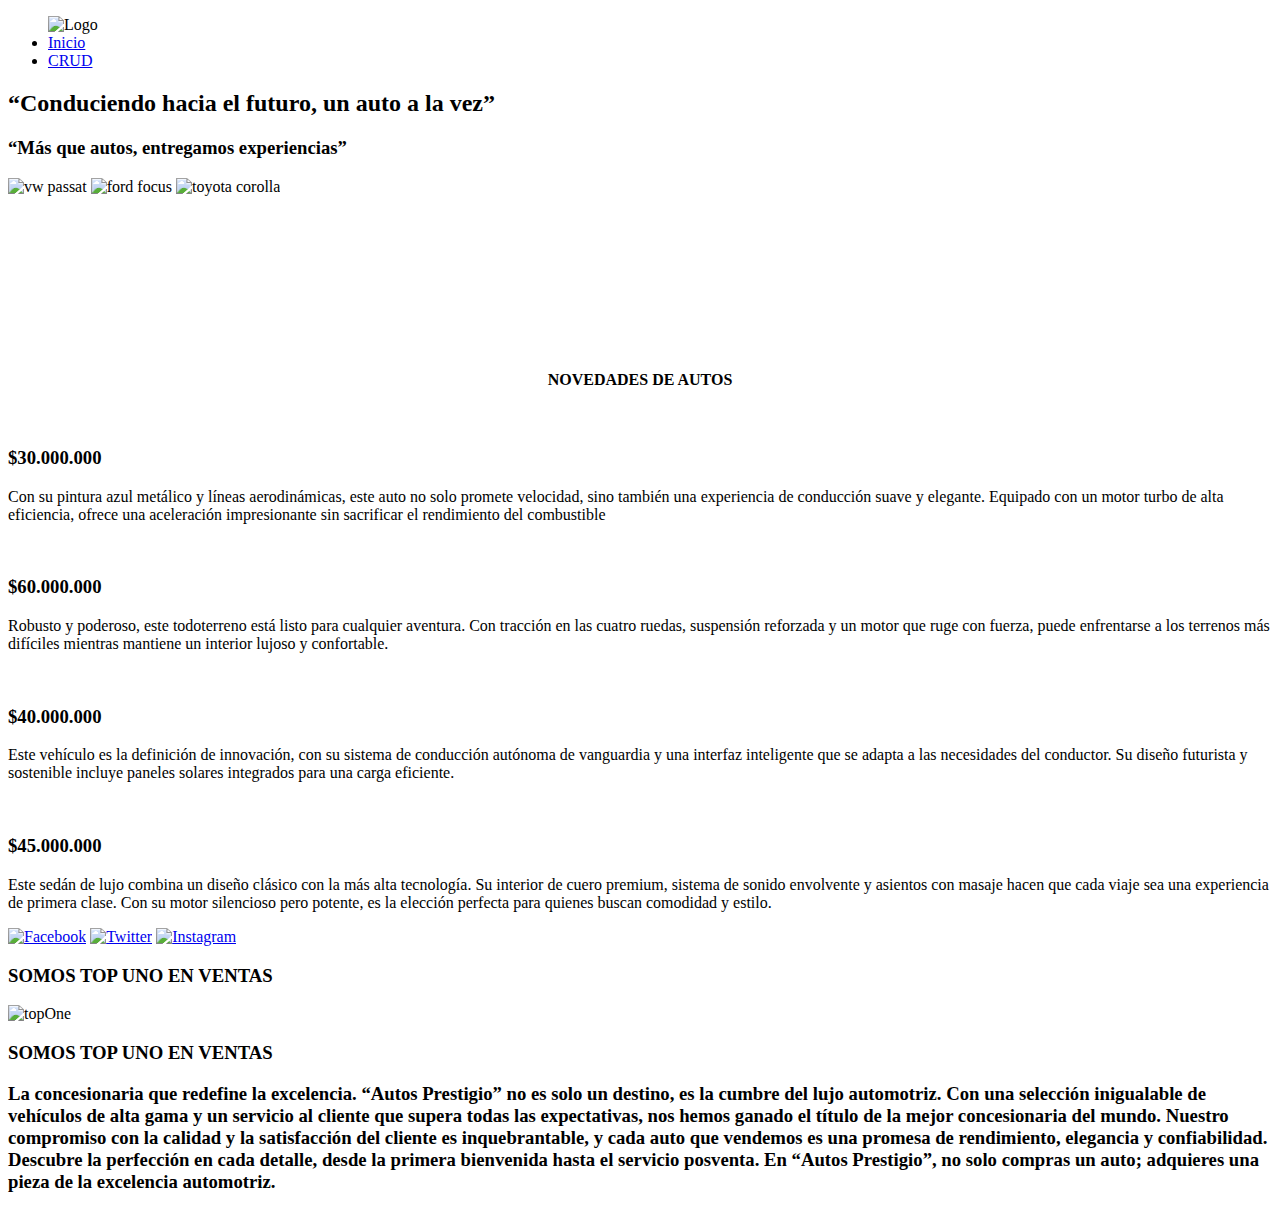
==== index.html @ 8c6e20cc "Cambie el archivo index.html a roort" ====
<!DOCTYPE html>
<html lang="es">

<head>
    <meta charset="UTF-8">
    <meta name="viewport" content="width=device-width, initial-scale=1.0">

    <!-- TIPOGRAFIA GOOGLE FONTS -->
    <link rel="preconnect" href="https://fonts.googleapis.com">
    <link rel="preconnect" href="https://fonts.gstatic.com" crossorigin>
    <link href="https://fonts.googleapis.com/css2?family=Raleway:ital,wght@0,100..900;1,100..900&display=swap"
        rel="stylesheet">
    <link rel="shortcut icon" href="assets/img/sedan.png" type="image/x-icon">

    <title>Concesionaria de Autos</title>
    <!-- CSS PERSONALIZADO -->
    <link rel="stylesheet" href="static/css/styles.css">
</head>

<body>
    <header>
        <!-- BARRA DE NAVEGACIÓN -->
        <nav class="navbar">
            <div class="hamburger" onclick="toggleMenu()">
                <span class="bar"></span>
                <span class="bar"></span>
                <span class="bar"></span>
            </div>
            <ul class="nav-menu">
                <!-- colocar un logo -->
                <img src="assets/img/sedan.png" alt="Logo" class="logo">
                <li><a href="index.html">Inicio</a></li>
                <!-- <li><a href="templates/contacto.html">Contacto</a></li> -->
                <li><a href="../templates/crud.html">CRUD</a></li>
            </ul>
        </nav>
    </header>

    <main>
        <section class="slogan">
            <div class="espaciado3"></div>
            <h2>
                “Conduciendo hacia el futuro, un auto a la vez”
            </h2>
            <h3>
                “Más que autos, entregamos experiencias”
            </h3>
        </section>
        <div class="espaciado3"></div>
        <div class="carrusel">
            <img src="https://automotiva.com.ar/wp-content/uploads/2019/02/Volkswagen_Passat_2020-5.jpg"
                alt="vw passat">
            <img src="https://fotos.perfil.com/2021/10/15/trim/1280/720/ford-focus-2022-1246536.jpg" alt="ford focus">
            <img src="https://fotos.perfil.com/2022/06/03/toyota-corolla-1366408.jpg" alt="toyota corolla">
        </div>
        <section class="videoPresentacion">
            <iframe src="https://www.youtube.com/embed/ucvaV1svfTs?autoplay=1&mute=1"
                title="Los 10 autos DEPORTIVOS más BARATOS" frameborder="0"
                allow="accelerometer; autoplay; clipboard-write; encrypted-media; gyroscope; picture-in-picture; web-share"
                referrerpolicy="strict-origin-when-cross-origin" allowfullscreen></iframe>
        </section>

        <div>
            <h4 class="novedades" style="text-align: center;">NOVEDADES DE AUTOS</h4>
        </div>
        <!-- NOTA: A FUTURO ACA DEBE TRAER LA INFO DE LA API -->
        <section>
            <!-- CONTENEDOR PRINCIPAL PA LAS TARJETAS, QUE TIENEN NOTICIAS U OFERTAS -->
            <div class="contenedorNoticias">
                <div class="card">
                    <img src="https://s1.abcstatics.com/media/motor/2015/12/21/coche-azul--620x349.jpg" alt="">
                    <h3>$30.000.000</h3>
                    <p>
                        Con su pintura azul metálico y líneas aerodinámicas, este auto no solo promete velocidad, sino
                        también una experiencia de conducción suave y elegante. Equipado con un motor turbo de alta
                        eficiencia, ofrece una aceleración impresionante sin sacrificar el rendimiento del combustible
                    </p>
                </div>
                <div class="card">
                    <img src="https://www.chevrolet.com.ar/content/dam/chevrolet/mercosur/argentina/espanol/index/pickups-and-trucks/2021-s10-cd-hc/01-images/refresh/colorizer/chevrolet-s10-high-country-black-meet-kettle.png?imwidth=960"
                        alt="">
                    <h3>$60.000.000</h3>
                    <p>
                        Robusto y poderoso, este todoterreno está listo para cualquier aventura. Con tracción en las
                        cuatro ruedas, suspensión reforzada y un motor que ruge con fuerza, puede enfrentarse a los
                        terrenos más difíciles mientras mantiene un interior lujoso y confortable.
                    </p>
                </div>
                <div class="card">
                    <img src="https://www.infobae.com/new-resizer/JKlOyoHdeqJhhh18nzJpnIygwEY=/1440x960/filters:format(webp):quality(85)/cloudfront-us-east-1.images.arcpublishing.com/infobae/7FPSIL56TRC2BOYQKAPUJLPKVA.jpeg"
                        alt="">
                    <h3>$40.000.000</h3>
                    <p>Este vehículo es la definición de innovación, con su sistema de conducción autónoma de vanguardia
                        y una interfaz inteligente que se adapta a las necesidades del conductor. Su diseño futurista y
                        sostenible incluye paneles solares integrados para una carga eficiente.</p>
                </div>
                <div class="card">
                    <img src="https://chery.cl/wp-content/uploads/2022/01/tipos-de-autos.jpg" alt="">
                    <h3>$45.000.000</h3>
                    <p>
                        Este sedán de lujo combina un diseño clásico con la más alta tecnología. Su interior de cuero
                        premium, sistema de sonido envolvente y asientos con masaje hacen que cada viaje sea una
                        experiencia de primera clase. Con su motor silencioso pero potente, es la elección perfecta para
                        quienes buscan comodidad y estilo.
                    </p>
                </div>
            </div>
        </section>

    </main>
    <footer>
        <!-- TALVEZ SE DEBERIA AGREGAR MAS INFO O MARKETING -->
        <section class="infoMarketing">
            <div class="redes">
                <a href="https://www.facebook.com/concesionaria"><img src="https://cdn-icons-png.flaticon.com/256/124/124010.png" alt="Facebook"></a>
                <a href="https://www.twitter.com/concesionaria"><img src="https://cdn-icons-png.flaticon.com/512/124/124021.png" alt="Twitter"></a>
                <a href="https://www.instagram.com/concecionaria"><img src="https://cdn-icons-png.flaticon.com/512/174/174855.png" alt="Instagram"></a>
            </div>
            <h3 class="espaciado3">SOMOS TOP UNO EN VENTAS</h3>
            <img src="https://png.pngtree.com/png-clipart/20221008/original/pngtree-number-1-best-seller-award-badge-png-image_8666630.png"
                alt="topOne">
            <h3 class="espaciado3">SOMOS TOP UNO EN VENTAS</h3>
            <h3>
                La concesionaria que redefine la excelencia. “Autos Prestigio” no es solo un destino, es la cumbre del
                lujo automotriz. Con una selección inigualable de vehículos de alta gama y un servicio al cliente que
                supera todas las expectativas, nos hemos ganado el título de la mejor concesionaria del mundo. Nuestro
                compromiso con la calidad y la satisfacción del cliente es inquebrantable, y cada auto que vendemos es
                una promesa de rendimiento, elegancia y confiabilidad. Descubre la perfección en cada detalle, desde la
                primera bienvenida hasta el servicio posventa. En “Autos Prestigio”, no solo compras un auto; adquieres
                una pieza de la excelencia automotriz.
            </h3>
        </section>
    </footer>
    <script src="index.js"></script>
</body>

</html>
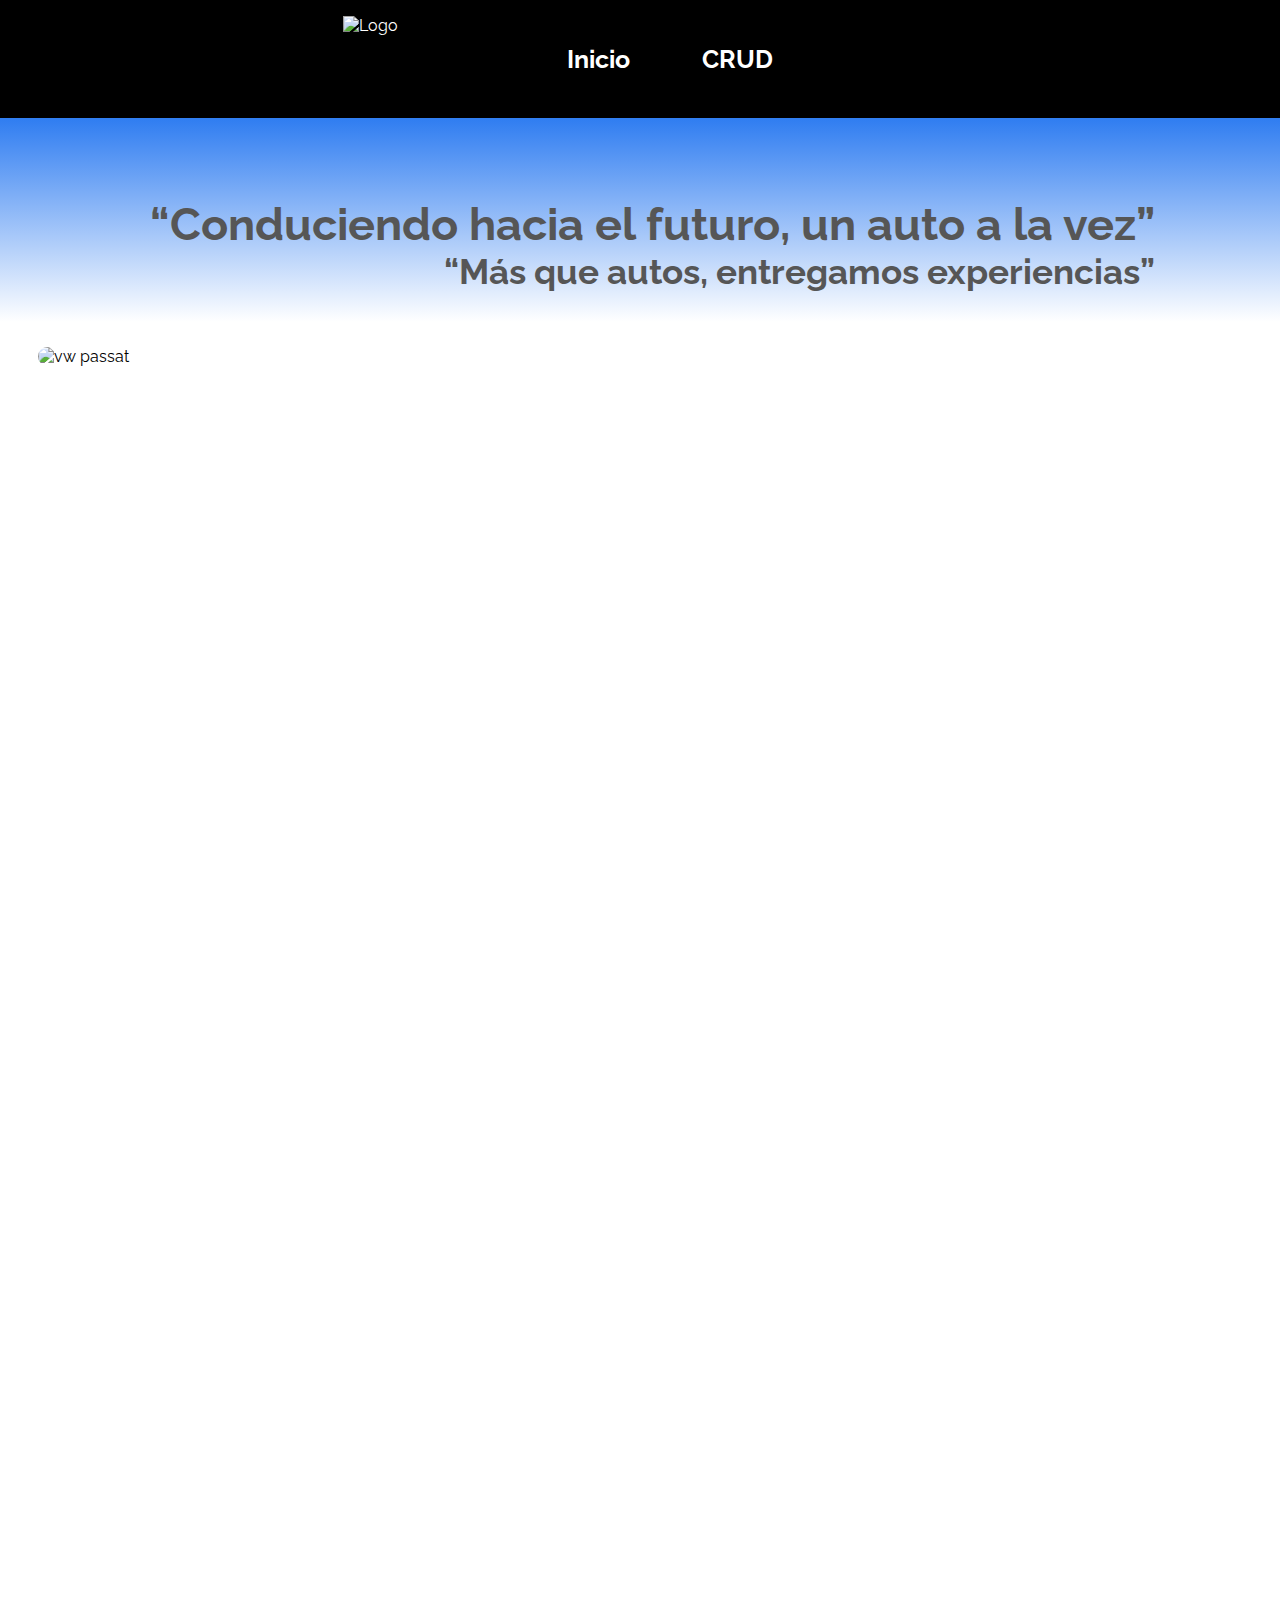
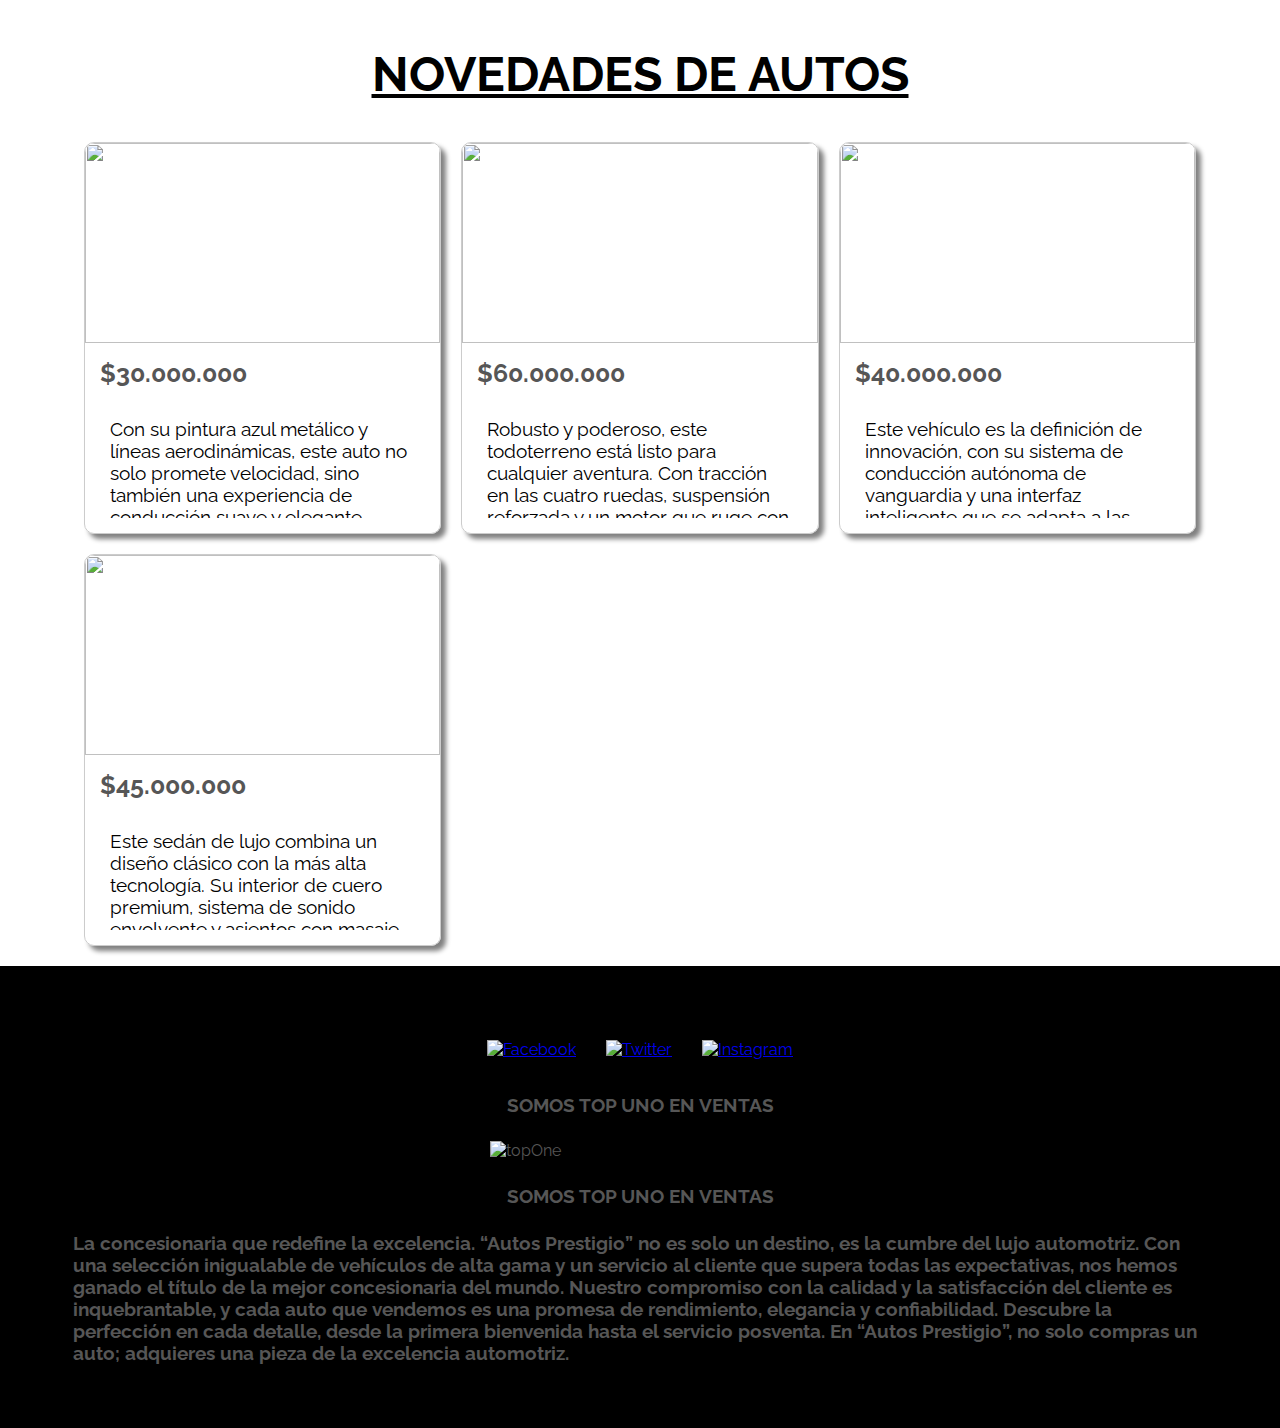
==== commit 9a7d324f: "ajuste los link a la nueva posicion de index.htmal" ====
--- a/index.html
+++ b/index.html
@@ -14,7 +14,7 @@
 
     <title>Concesionaria de Autos</title>
     <!-- CSS PERSONALIZADO -->
-    <link rel="stylesheet" href="static/css/styles.css">
+    <link rel="stylesheet" href="./crudAutos-main/static/css/styles.css">
 </head>
 
 <body>
@@ -31,7 +31,7 @@
                 <img src="assets/img/sedan.png" alt="Logo" class="logo">
                 <li><a href="index.html">Inicio</a></li>
                 <!-- <li><a href="templates/contacto.html">Contacto</a></li> -->
-                <li><a href="../templates/crud.html">CRUD</a></li>
+                <li><a href="../crudAutos-main/templates/crud.html">CRUD</a></li>
             </ul>
         </nav>
     </header>
@@ -131,7 +131,7 @@
             </h3>
         </section>
     </footer>
-    <script src="index.js"></script>
+    <script src="/crudAutos-main/index.js"></script>
 </body>
 
 </html>--- a/crudAutos-main/static/css/styles.css
+++ b/crudAutos-main/static/css/styles.css
@@ -0,0 +1,333 @@
+/* ESTE CSS CONTIENE ESTILOS DEL NAVBAR Y FOOTER */
+
+
+* {
+    margin: 0;
+    padding: 0;
+    box-sizing: border-box;
+    /* agregar o cambiar tipografia */
+    font-family: "Raleway", sans-serif;
+    font-optical-sizing: auto;
+    /* font-weight: <weight>; */
+    font-style: normal;
+}
+
+
+h2,
+h3 {
+    color: #565656;
+}
+
+h4 {
+    margin-top: 20px;
+    margin-bottom: 20px;
+    font-size: 3rem;
+    text-decoration: underline;
+}
+
+header {
+    /* background-color: #317ef1; */
+    background-color: black;
+    color: white;
+    /* height: 300px; */
+    padding: 0px;
+}
+
+nav {
+    padding-top: 25px;
+    display: flex;
+    align-items: center;
+    /* height: 100%; */
+    flex-direction: column;
+    justify-content: space-evenly;
+    /* padding: 50px; */
+}
+
+nav ul {
+    list-style: none;
+    display: flex;
+}
+
+nav ul li {
+    margin: 20px;
+}
+
+nav ul li a {
+    transition-duration: 0.1s;
+    text-decoration: none;
+    color: white;
+    font-weight: bold;
+    font-size: 25px;
+}
+
+/* menu hamburguesa */
+
+/* Estilos generales */
+.navbar {
+    display: flex;
+    justify-content: space-between;
+    align-items: center;
+    padding: 1rem;
+    margin-top: 0px;
+    
+}
+
+.logo {
+    max-width: 100px;
+}
+
+.nav-menu {
+    list-style: none;
+    display: flex;
+    margin: 0;
+    padding: 0;
+}
+
+.nav-menu li a {
+    text-decoration: none;
+    padding: 0.5rem 1rem;
+    display: block;
+    z-index: 1001;
+}
+
+/* Estilos del menú hamburguesa */
+.hamburger {
+    margin-top: 50px;
+    cursor: pointer;
+    z-index: 1000;
+}
+
+.hamburger .bar {
+    display: block;
+    width: 30px;
+    height: 5px;
+    margin: 5px auto;
+    background-color: #333;
+    transition: all 0.3s ease-in-out;
+}
+
+/* Estilos para dispositivos móviles */
+@media (max-width: 768px) {
+
+    nav ul,
+    nav {
+        flex-direction: column;
+        align-items: center;
+        margin-top: 55px;
+    }
+
+    nav .redes {
+        margin-top: 25px;
+        margin-bottom: 70px;
+    }
+    
+    .nav-menu {
+        display: none;
+        flex-direction: column;
+        width: 100%;
+        position: absolute;
+        top: 60px;
+        left: 0;
+        background-color: #317ef1;
+        color: black;
+    }
+
+    .nav-menu.active {
+        display: flex;
+    }
+
+    .hamburger {
+        display: block;
+    }
+
+    .logo{
+        display: flex;
+        flex-grow: initial;
+    }
+}
+
+@media (min-width: 769px) {
+    .hamburger {
+        display: none;
+        
+    }
+}
+
+
+a:hover {
+    color: white;
+    font-size: 30px;
+}
+
+.logo {
+    width: 60px;
+    height: 60px;
+    position: relative;
+    right: 10vw;
+}
+
+/* video de presentacion */
+.videoPresentacion {
+    /* margin: 25px auto; */
+    margin-top: 100px;
+    margin-bottom: 100px;
+    text-align: center;
+    opacity: 90%;
+
+    display: flex;
+    justify-content: center;
+    flex-direction: row;
+
+}
+
+.videoPresentacion iframe {
+
+    display: flex;
+    justify-content: center;
+    flex-direction: column;
+
+    width: 1920px;
+    height: 1080px;
+    border-radius: 10px;
+}
+
+
+
+
+
+.slogan {
+    display: grid;
+    justify-content: space-around;
+    justify-items: end;
+
+    font-size: 30px;
+    padding-top: 30px;
+    padding-bottom: 30px;
+    padding-left: 2%;
+
+    background: linear-gradient(to bottom, #317ef1 1%, #ffffff 100%)
+}
+
+/* CARRUSEL PERSONALIZADO */
+
+.carrusel {
+    /* max-width: 100%;
+    max-height: 50%; */
+
+    overflow: hidden;
+    /* position: relative; */
+    display: flex;
+
+    margin-left: 2%;
+    margin-right: 2%;
+}
+
+.carrusel img {
+    width: 100%;
+    height: 100%;
+    object-fit: cover;
+
+    border-radius: 50px;
+    margin-left: 1%;
+    margin-right: 1%;
+}
+
+.contenedorNoticias {
+    margin-left: 5%;
+    margin-right: 5%;
+
+    display: grid;
+    grid-template-columns: repeat(auto-fit, minmax(300px, 1fr));
+    grid-gap: 20px;
+    padding: 20px;
+}
+
+/* PERSONALIZACION DE TARJETAS */
+.card {
+    border: 1px solid #ccc;
+    border-radius: 10px;
+    box-shadow: 2px 2px 5px rgba(0, 0, 0, 0.1);
+    display: flex;
+    flex-direction: column;
+
+    box-shadow: 5px 5px 5px gray;
+}
+
+.card img {
+    width: 100%;
+    height: 200px;
+    object-fit: cover;
+    border-top-left-radius: 10px;
+    border-top-right-radius: 10px;
+}
+
+.card h3 {
+    text-align: start;
+    margin: 15px;
+    font-size: 25px;
+}
+
+.card p {
+    padding: 0 10px;
+    height: 100px;
+    text-overflow: ellipsis;
+    overflow: hidden;
+    font-size: 1.2rem;
+    margin: 15px;
+    /* white-space: nowrap; */
+}
+
+footer {
+    /* background-color: #317ef1; */
+    /* background: linear-gradient(to top, #317ef1 1%, #ffffff 100%); */
+    background-color: black;
+    color: white;
+    display: flex;
+    width: 100%;
+
+    padding: 10px;
+    padding-top: 5%;
+    padding-bottom: 5%;
+}
+
+.infoMarketing {
+    color: #565656;
+
+    margin-left: 5%;
+    margin-right: 5%;
+    display: flex;
+    flex-direction: column;
+    align-items: center;
+}
+
+.infoMarketing img {
+    width: 300px;
+}
+
+/* PERSONALIZACION DE REDES SOCIALES */
+.redes {
+    display: flex;
+}
+
+.redes a {
+    margin: 0 5px;
+}
+
+.redes img {
+    width: 40px;
+    height: 40px;
+    margin: 10px;
+}
+
+/* ESPACIDADOS VERTICALES */
+
+.espaciado2 {
+    margin-top: 50px;
+    margin-bottom: 50px;
+}
+
+.espaciado3 {
+    margin-top: 25px;
+    margin-bottom: 25px;
+}
+
